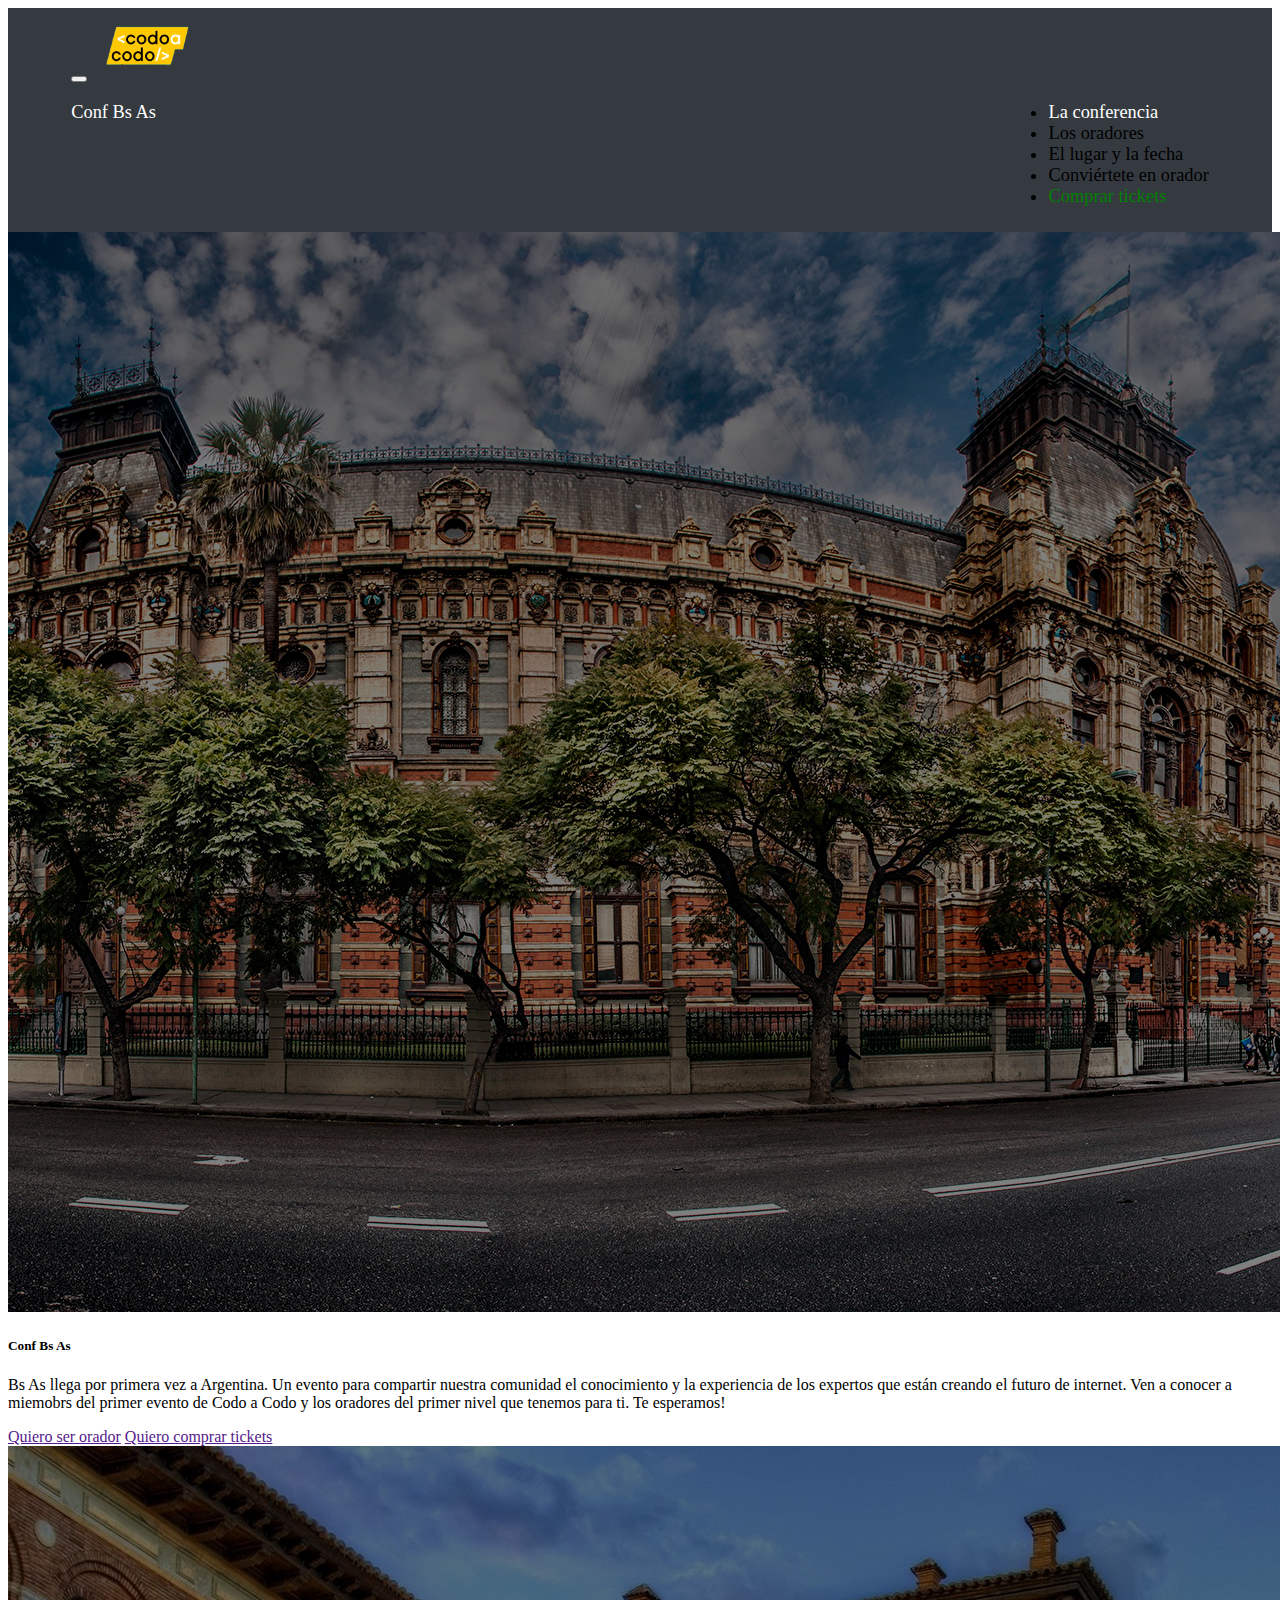
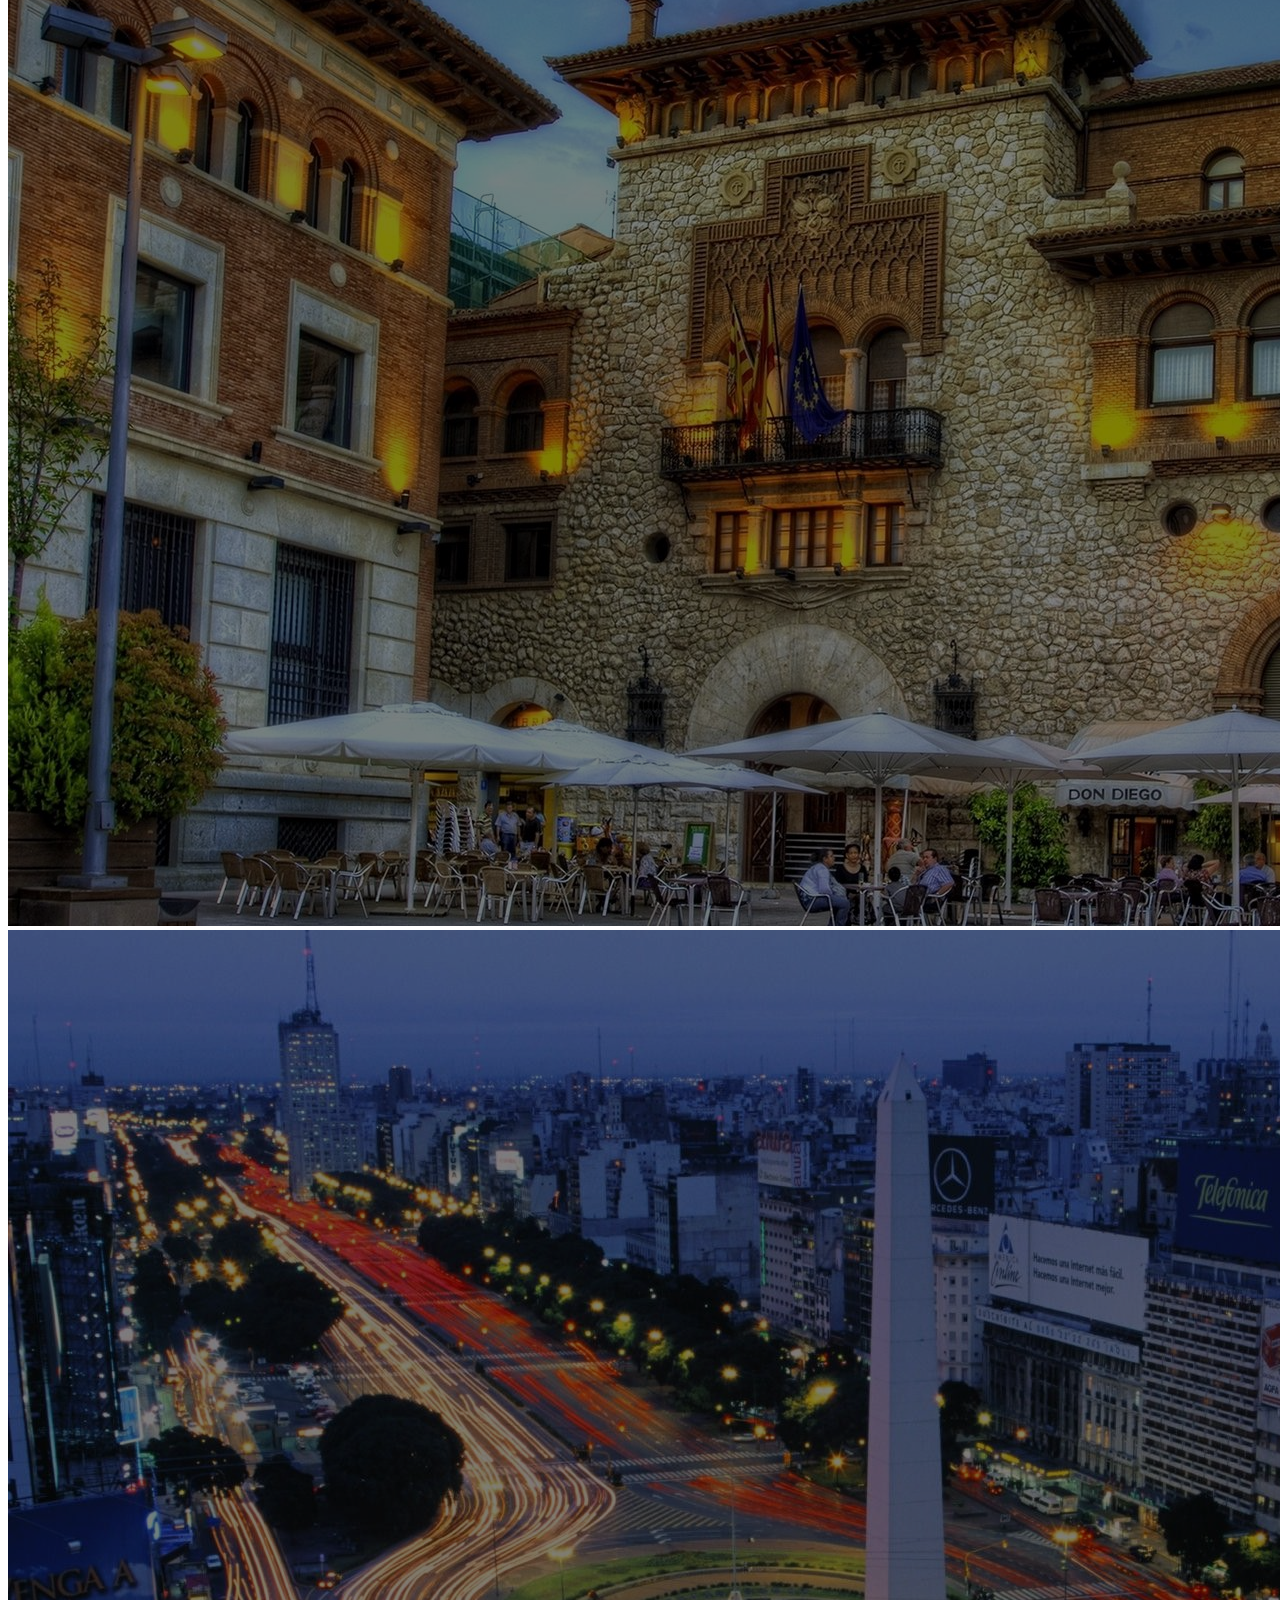
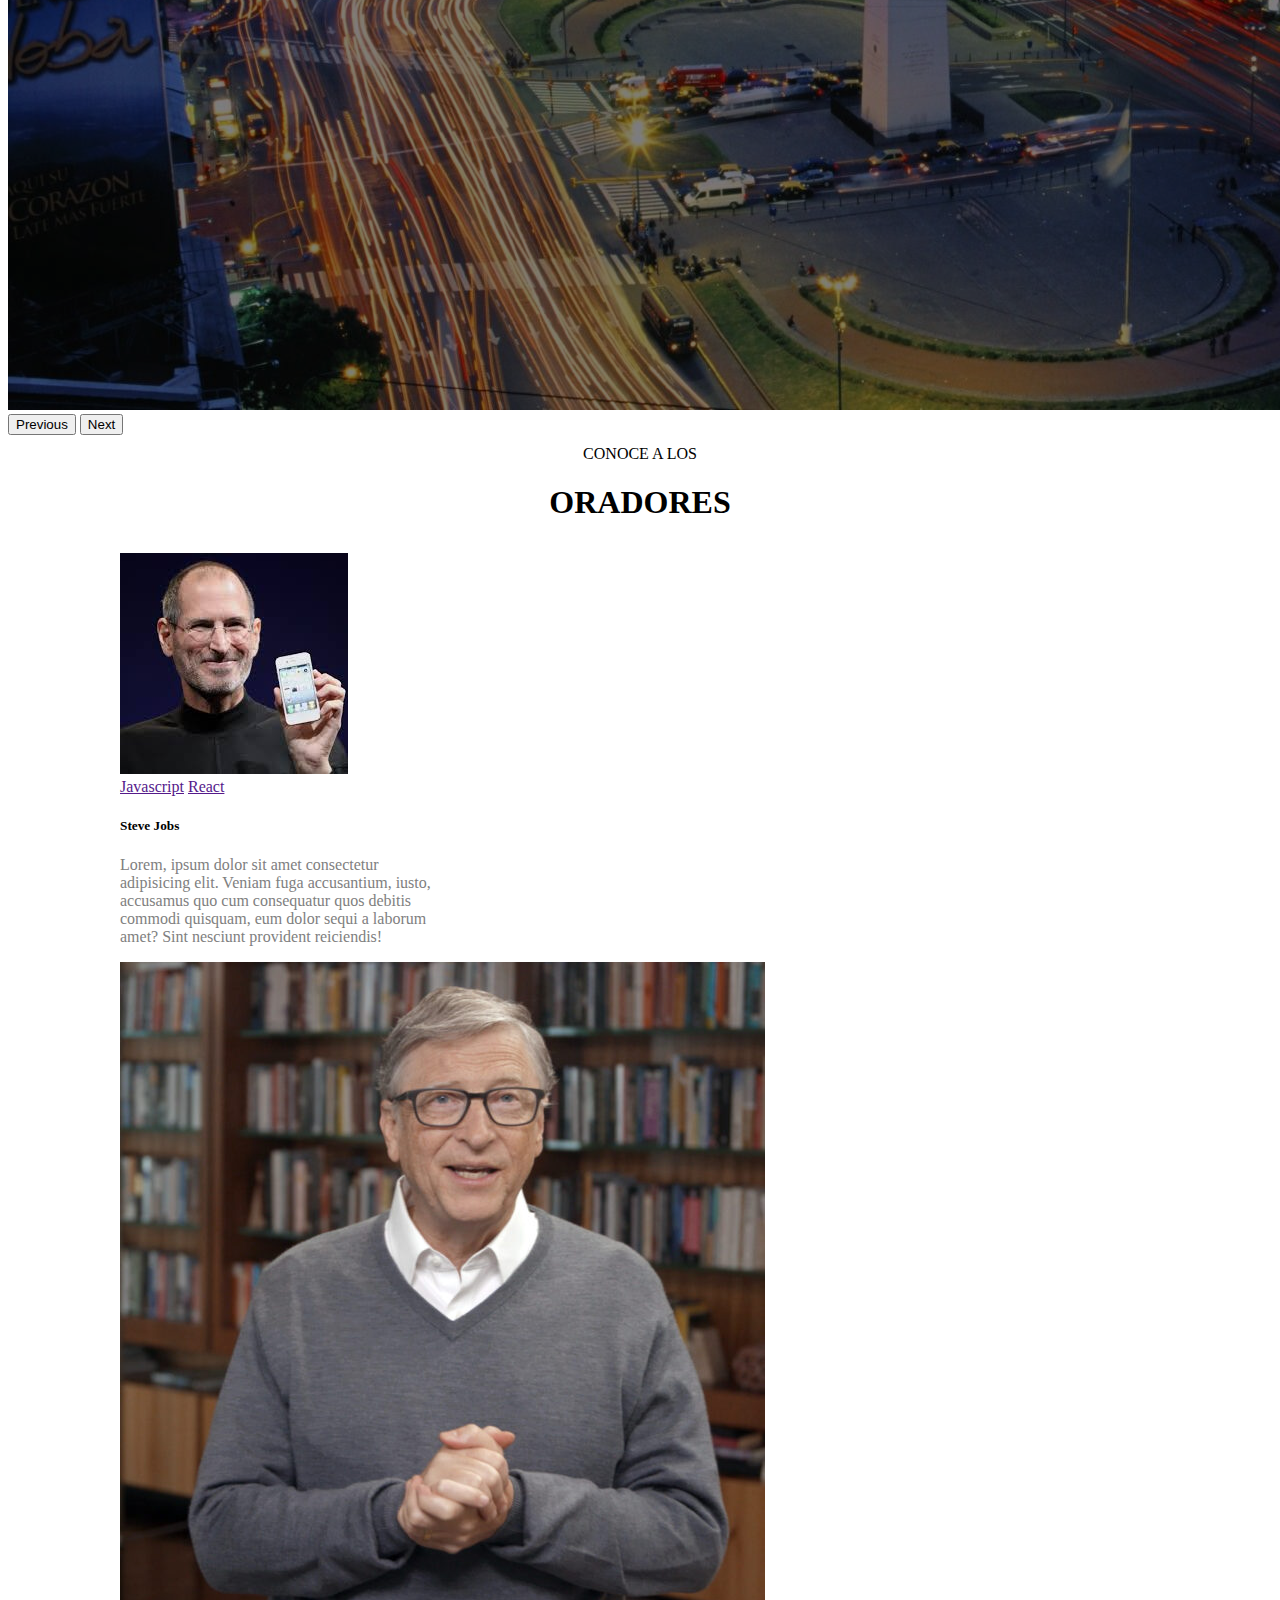
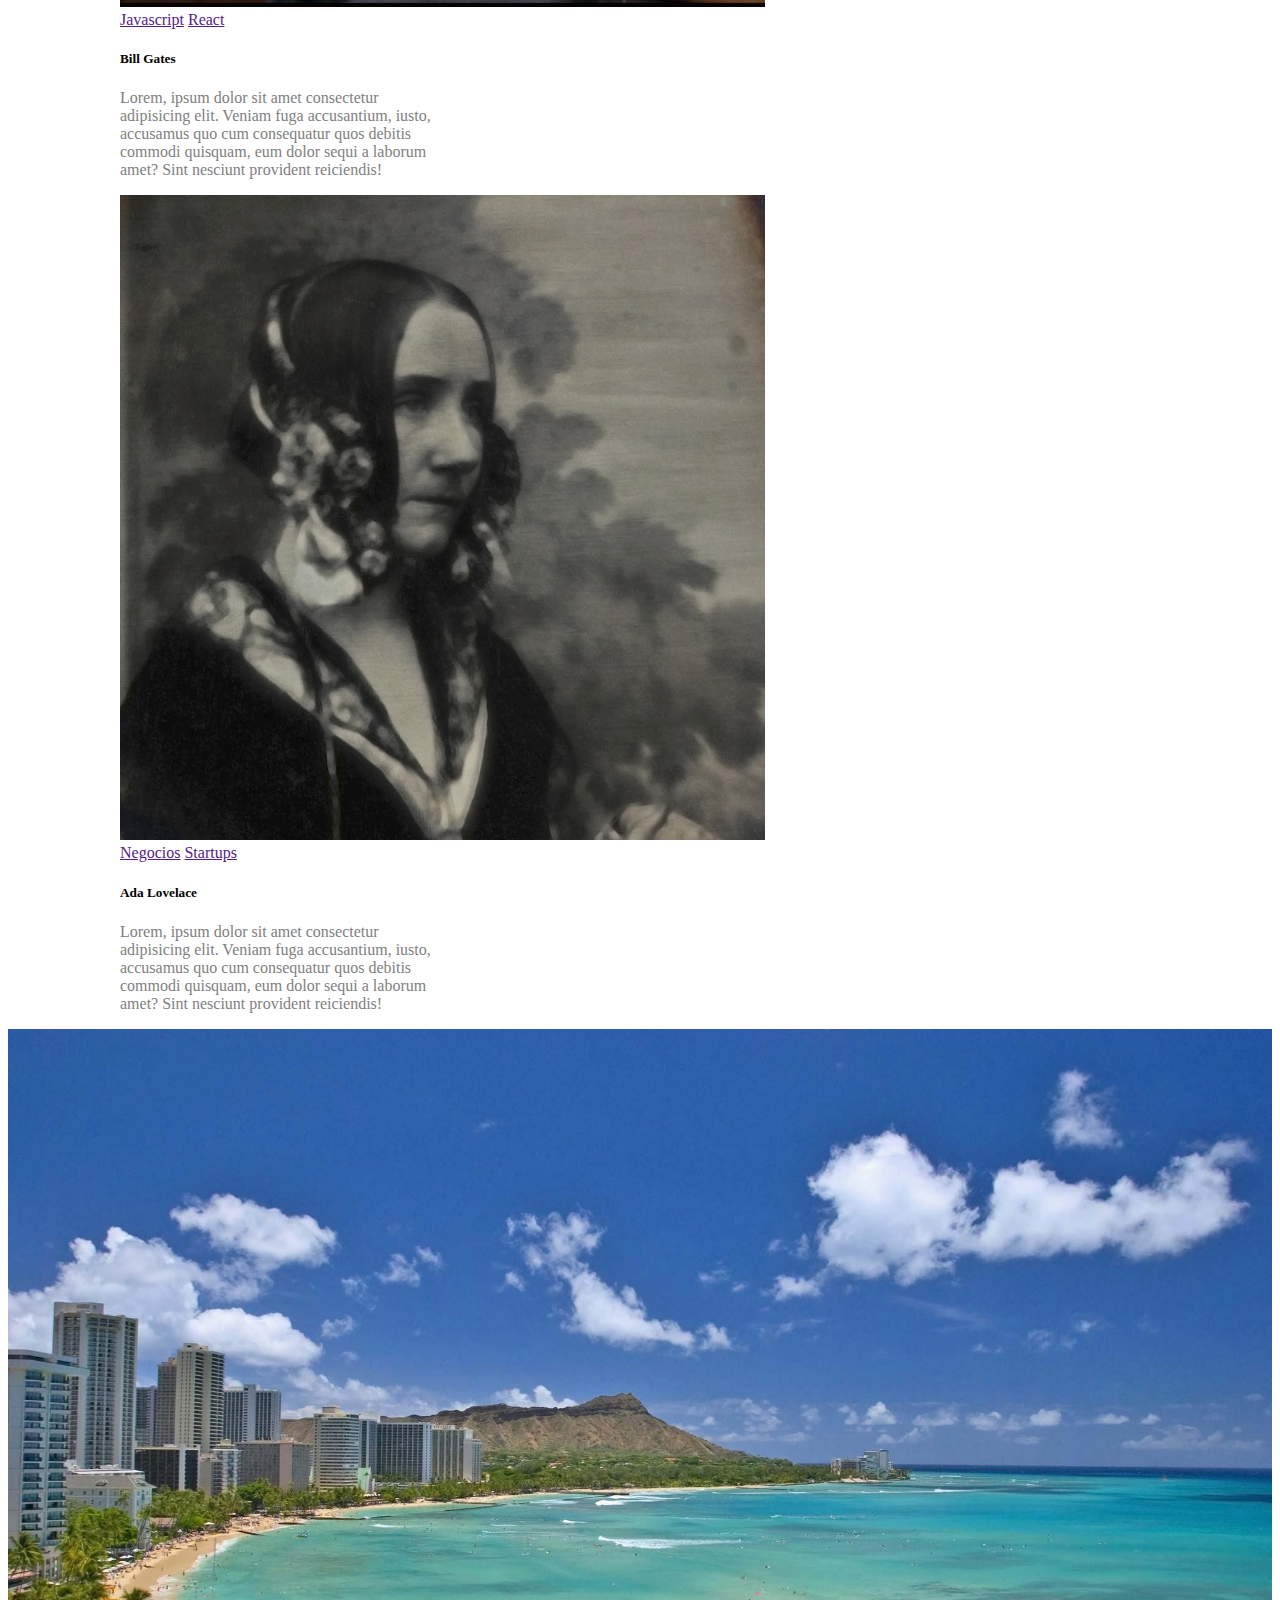
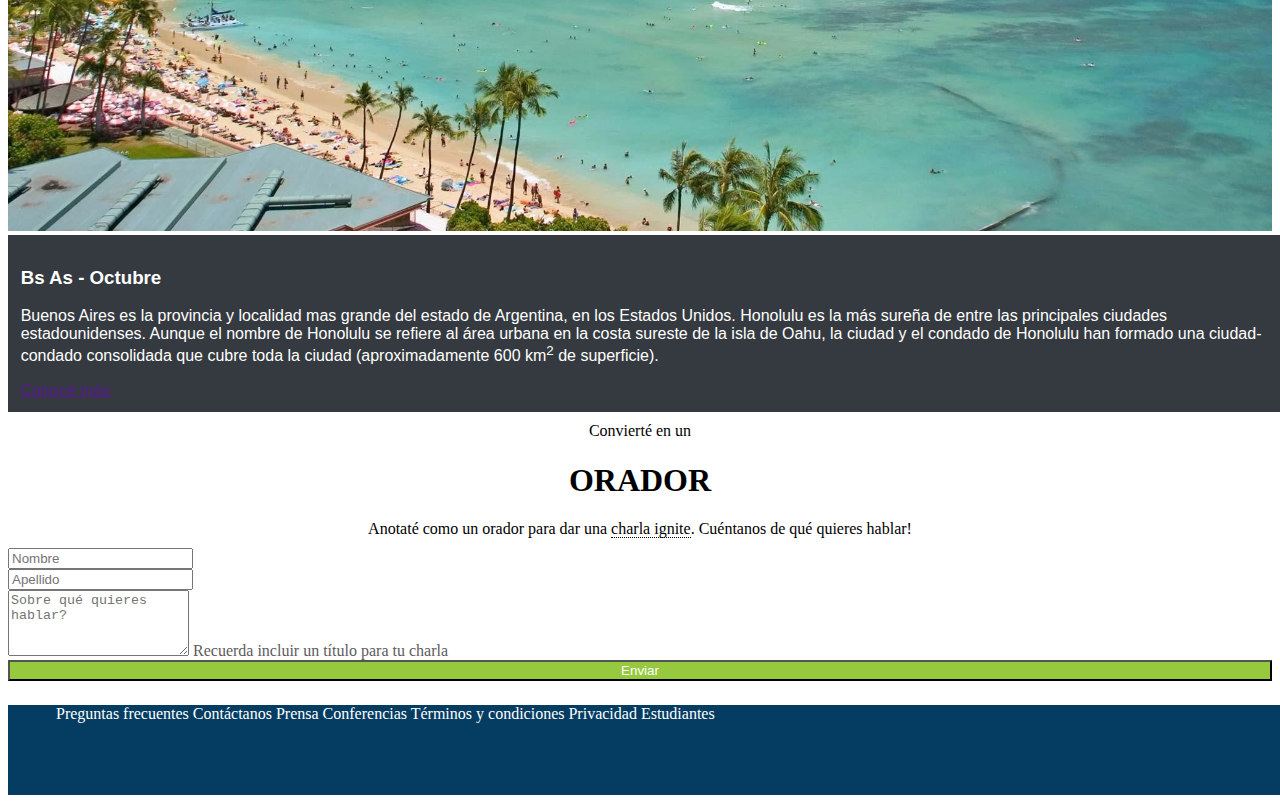
==== public_html/index.html @ 760e574f "Todo el trabajo dentro de la carpeta public_html" ====
<!DOCTYPE html>
<html lang="en">
<head>
    <meta charset="UTF-8">
    <meta name="viewport" content="width=device-width, initial-scale=1, shrink-to-fit=no">
    <title>CODO A CODO</title>
    <link href="https://cdn.jsdelivr.net/npm/bootstrap@5.1.1/dist/css/bootstrap.min.css" rel="stylesheet" integrity="sha384-F3w7mX95PdgyTmZZMECAngseQB83DfGTowi0iMjiWaeVhAn4FJkqJByhZMI3AhiU" crossorigin="anonymous">
    <link rel="stylesheet" href="css/style.css">
</head>
<body>
    <!-- La barra de navegacion responsive mobile first usando bootstrap -->
    <header>
        <nav id="barra-nav" class="navbar navbar-expand-lg navbar-dark">
            <button class="navbar-toggler" type="button" data-toggle="collapse" data-target="#navbarTogglerDemo01" aria-controls="navbarTogglerDemo01" aria-expanded="false" aria-label="Toggle navigation">
            <span class="navbar-toggler-icon"></span>
            </button>
            <img id="img-navCAC" src="images/codoacodo.png" alt="codo a codo">
                <div class="collapse navbar-collapse" id="navbarTogglerDemo01">
                    <p> <span class="texto-blanco">Conf Bs As</span></p>
                    <ul class="navbar-nav mr-auto mt-2 mt-lg-0">
                        <li class="nav-item active">
                            <a class="nav-link"> <span class="texto-blanco">La conferencia</span></a>
                        </li>
                        <li class="nav-item">
                            <a class="nav-link "> Los oradores</a>
                        </li>
                        <li class="nav-item">
                            <a class="nav-link "> El lugar y la fecha</a>
                        </li>
                        <li class="nav-item">
                            <a class="nav-link">Conviértete en orador</a>
                        </li>
                        <li class="nav-item">
                            <a class="nav-link "><span class="texto-verde">Comprar tickets</span></a>
                        </li>
                    </ul>
                </div>
        </nav>
    </header>
    <!-- Main con el contenido de la pagina -->
    <main>
            <!-- El carrusel -->
        <article id="carouselExampleInterval" class="carousel slide" data-bs-ride="carousel">
            <section  class="carousel-inner">
                <div class="carousel-item active" data-bs-interval="10000">
                    <img src="images/hawaii.jpg" class="d-block w-100 brillo-oscuro" alt="hawaii">
                    <div class="carousel-caption d-block">
                        <div class="row mb-3">
                            <div class="col-0 col-lg-4"></div>
                            <div class="col-12 col-lg-8 text-center text-lg-end">
                                <h5 class="fs-3">Conf Bs As</h5>
                                <p>Bs As llega por primera vez a Argentina. Un evento para compartir nuestra comunidad el conocimiento y la experiencia de los expertos que están creando el futuro de internet. Ven a conocer a miemobrs del primer evento de Codo a Codo y los oradores del primer nivel que tenemos para ti. Te esperamos!</p>
                                <div class="mb-4">
                                    <a href="" class="btn btn-outline-light">Quiero ser orador</a>
                                    <a href="" class="btn btn-success">Quiero comprar tickets</a>
                                </div>
                            </div>
                        </div>
                    </div>
                </div>
                <div class="carousel-item" data-bs-interval="2000">
                    <img src="images/hawaii2.jpg" class="d-block w-100 brillo-oscuro" alt="hawaii2">
                </div>
                <div class="carousel-item">
                    <img src="images/hawaii3.jpg" class="d-block w-100 brillo-oscuro" alt="hawaii3">
                </div>
            </section>
            <section>
                <button class="carousel-control-prev" type="button" data-bs-target="#carouselExampleInterval" data-bs-slide="prev">
                    <span class="carousel-control-prev-icon" aria-hidden="true"></span>
                    <span class="visually-hidden">Previous</span>
                  </button>
                  <button class="carousel-control-next" type="button" data-bs-target="#carouselExampleInterval" data-bs-slide="next">
                    <span class="carousel-control-next-icon" aria-hidden="true"></span>
                    <span class="visually-hidden">Next</span>
                  </button>
            </section>
        </article>


        <!-- Los oradores -->
        <div class="titulos-oradores">
            <h9>CONOCE A LOS</h9>
            <h1>ORADORES</h1>
        </div>
        <article id="oradores" class="d-flex justify-content-center flex-wrap">
            <!-- Orador 1 -->
            <section class="card mx-1">
                <img src="images/steve.jpg" class="card-img-top imagen-orador" alt="Steve Jobs">
                <div class="card-body">
                    <div class="botones mb-3">
                        <a href="" class="btn btn-sm btn-warning">Javascript</a>
                        <a href="" class="btn btn-sm btn-info text-light">React</a>
                    </div>
                    <h5 class="card-title">Steve Jobs</h5>
                    <p class="card-text texto-gris">Lorem, ipsum dolor sit amet consectetur adipisicing elit. Veniam fuga accusantium, iusto, accusamus quo cum consequatur quos debitis commodi quisquam, eum dolor sequi a laborum amet? Sint nesciunt provident reiciendis!</p>
                </div>
            </section>
            <!-- Orador 2 -->
            <section class="card mx-1">
                <img src="images/bill.jpg" class="card-img-top imagen-orador" alt="Bill Gates">
                <div class="card-body">
                    <div class="botones mb-3">
                        <a href="" class="btn btn-sm btn-warning">Javascript</a>
                        <a href="" class="btn btn-sm btn-info text-light">React</a>
                    </div>
                    <h5 class="card-title">Bill Gates</h5>
                    <p class="card-text texto-gris">Lorem, ipsum dolor sit amet consectetur adipisicing elit. Veniam fuga accusantium, iusto, accusamus quo cum consequatur quos debitis commodi quisquam, eum dolor sequi a laborum amet? Sint nesciunt provident reiciendis!</p>
                </div>
            </section>
            <!-- Orador 3 -->
            <section class="card mx-1">
                <img src="images/ada.jpeg" class="card-img-top imagen-orador" alt="Ada Lovelace">
                <div class="card-body">
                    <div class="botones mb-3">
                        <a href="" class="btn btn-sm btn-warning">Negocios</a>
                        <a href="" class="btn btn-sm btn-info text-light">Startups</a>
                    </div>
                    <h5 class="card-title">Ada Lovelace</h5>
                    <p class="card-text texto-gris">Lorem, ipsum dolor sit amet consectetur adipisicing elit. Veniam fuga accusantium, iusto, accusamus quo cum consequatur quos debitis commodi quisquam, eum dolor sequi a laborum amet? Sint nesciunt provident reiciendis!</p>
                </div>
            </section>
        </article>



        <!-- La ciudad Honolulu -->
        <article id="honolulu-articulo" class="d-flex container-fluid">

            <section class="honolulu">
                <img class="img-honolulu" src="images/honolulu.jpg" alt="playa">
            </section>

            <section class="honolulu-desc">   
                <h3 class="texto-blanco">Bs As - Octubre</h3>
                <p class="texto-blanco">Buenos Aires es la provincia y localidad mas grande del estado de Argentina, en los Estados Unidos. Honolulu es la más sureña de entre las principales ciudades estadounidenses. Aunque el nombre de Honolulu se refiere al área urbana en la costa sureste de la isla de Oahu, la ciudad y el condado de Honolulu han formado una ciudad-condado consolidada que cubre toda la ciudad (aproximadamente 600 km<sup>2</sup> de superficie).</p>
                <a href="" class="btn btn-outline-light">Conocé más</a>
            </section>
            
        </article>



        <!-- Formulario -->
        
            <div class="titulos-oradores">
                <h9>Convierté en un</h9>
                <h1>ORADOR</h1>
                <h9>Anotaté como un orador para dar una <span class="subrayar">charla ignite</span>. Cuéntanos de qué quieres hablar!</h9>
            </div>
            <div class="container">
                <form>
                    <div class="row mb-4">
                        <div class="col">
                        <div class="mb-3">
                            <input type="text" id="nombre" class="form-control" placeholder="Nombre">
                        </div>
                        </div>
                        <div class="col">
                        <div class="mb-3">
                            <input type="text" id="nombre" class="form-control" placeholder="Apellido">
                        </div>
                        </div>
                    </div>
                    <div class="form-outline mb-4">
                        <textarea class="form-control" id="form6Example7" rows="4" placeholder="Sobre qué quieres hablar?"></textarea>
                        <label class="form-label" for="infoAddic" style="color: rgb(92, 92, 92);">Recuerda incluir un título para tu
                        charla</label>
                    </div>
                    <button id="color-btn-envio" type="submit" class="btn">Enviar</button>
                </form>
            </div>
            
        
        
        
        <!-- El footer -->
        <footer class="footer d-flex justify-content-evenly text-center">
            <a href="">Preguntas frecuentes</a>
            <a href="">Contáctanos</a>
            <a href="">Prensa</a>
            <a href="">Conferencias</a>
            <a href="">Términos y condiciones</a>
            <a href="">Privacidad</a>
            <a href="">Estudiantes</a>
            </footer>
    </main>
</body>
<script src="https://cdn.jsdelivr.net/npm/bootstrap@5.1.1/dist/js/bootstrap.bundle.min.js" integrity="sha384-/bQdsTh/da6pkI1MST/rWKFNjaCP5gBSY4sEBT38Q/9RBh9AH40zEOg7Hlq2THRZ" crossorigin="anonymous"></script>
</html>
---- public_html/css/style.css ----
#barra-nav{
    background-color:#353a40;
    padding-top: 0.5%;
    padding-bottom: 0.5%;
    padding-left: 5%;
    padding-right: 5%;
}
#img-navCAC{
    width: 10%;
    height: 10%;
}
.texto-blanco{
    color: white;
}
.texto-verde{
    color: green;
}
.texto-gris{
    color: gray;
}
.navbar-collapse{
    display: flex;
    justify-content: space-between;
}
#navbarTogglerDemo01{
    font-size: 115%;
}
.card{
    
}
#oradores{
    margin-left:    7rem;
    margin-right:   7rem;
}
.subrayar{
    border-bottom: 1px dotted #000;
}
#color-btn-envio{
    width: 100%;
    color: white;
    background-color:#96c93e;
}
.input-datos{
    width: 100%;
}
.textarea-datos{
    width: 100%;
}
.titulos-oradores {
    text-align: center;
    padding: 10px;
}
.container-fluid{
    padding: 0%;
    gap: 1px;
}
.img-honolulu{
    height: 100%;
    width: 100%;
}
.honolulu{
    width:100%;
}
.honolulu-desc{
    width:100%;
    padding: 1%;
    background-color: #353a40;
    font-family: Arial, Helvetica, sans-serif;
}
.card{
    width: 30%;
    height:100%;
}
.brillo-oscuro{
    filter:brightness(50%);
}
#honolulu-articulo{
    margin-top:1rem
}
.footer{
    height: 90px;
    width: 100%;
    background-color:#043c62;
    align-items: center;
    padding-left: 3rem;
    padding-right: 3rem;
    margin-top: 1.5rem;
}
.footer a{
    text-decoration: none;
    color: white;
    width: 4.8rem;
}
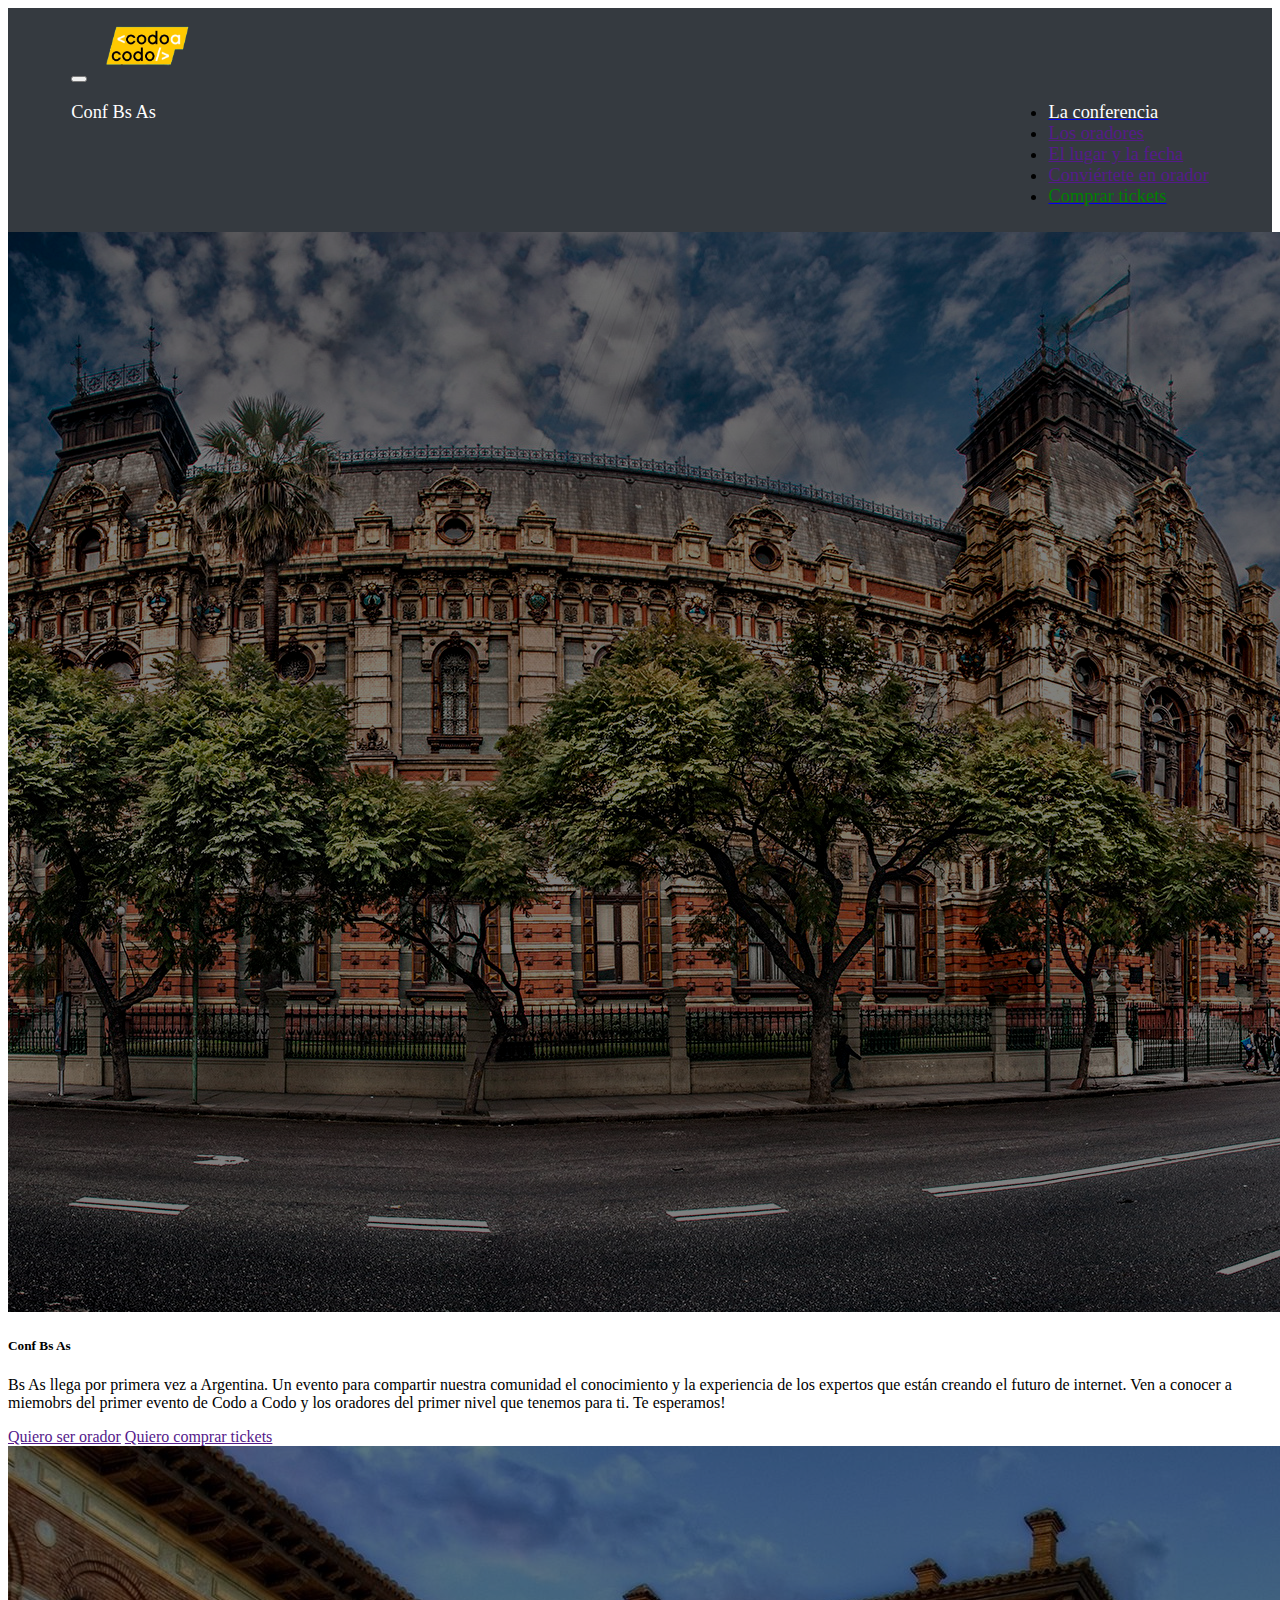
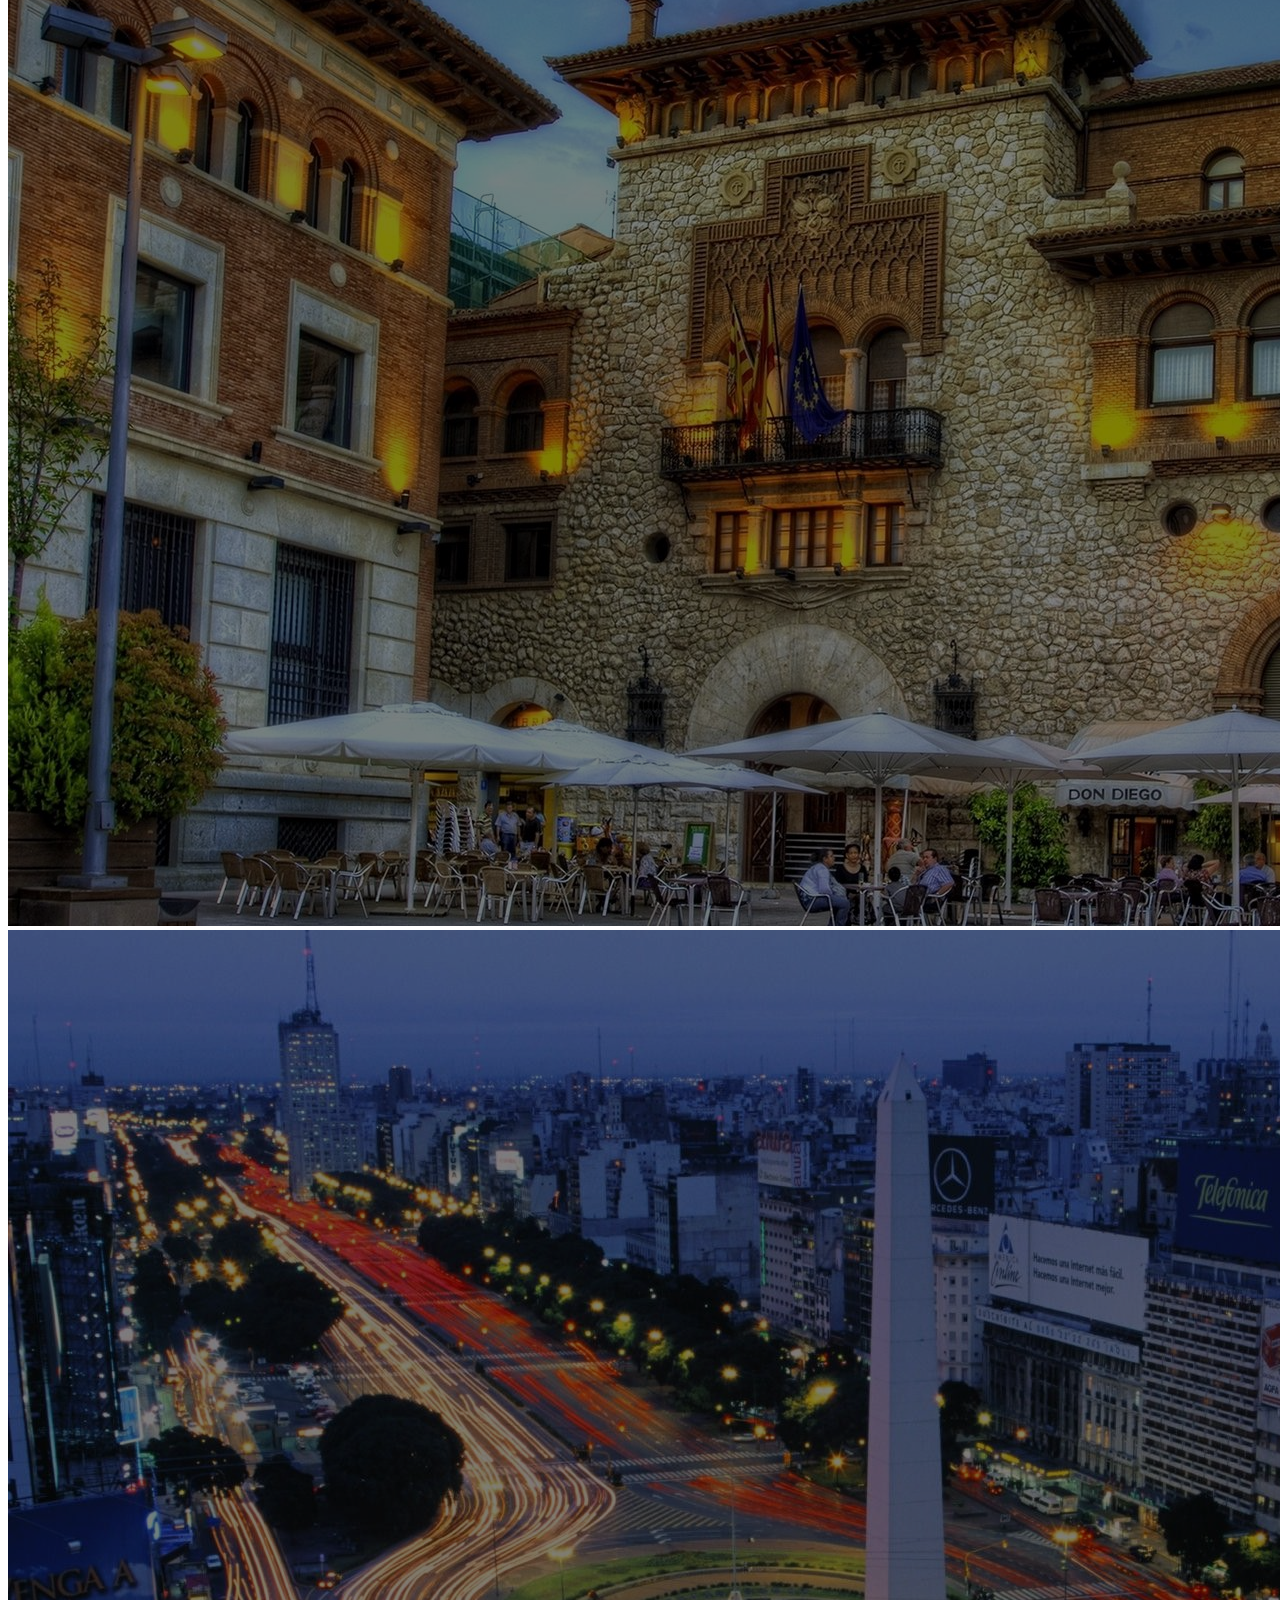
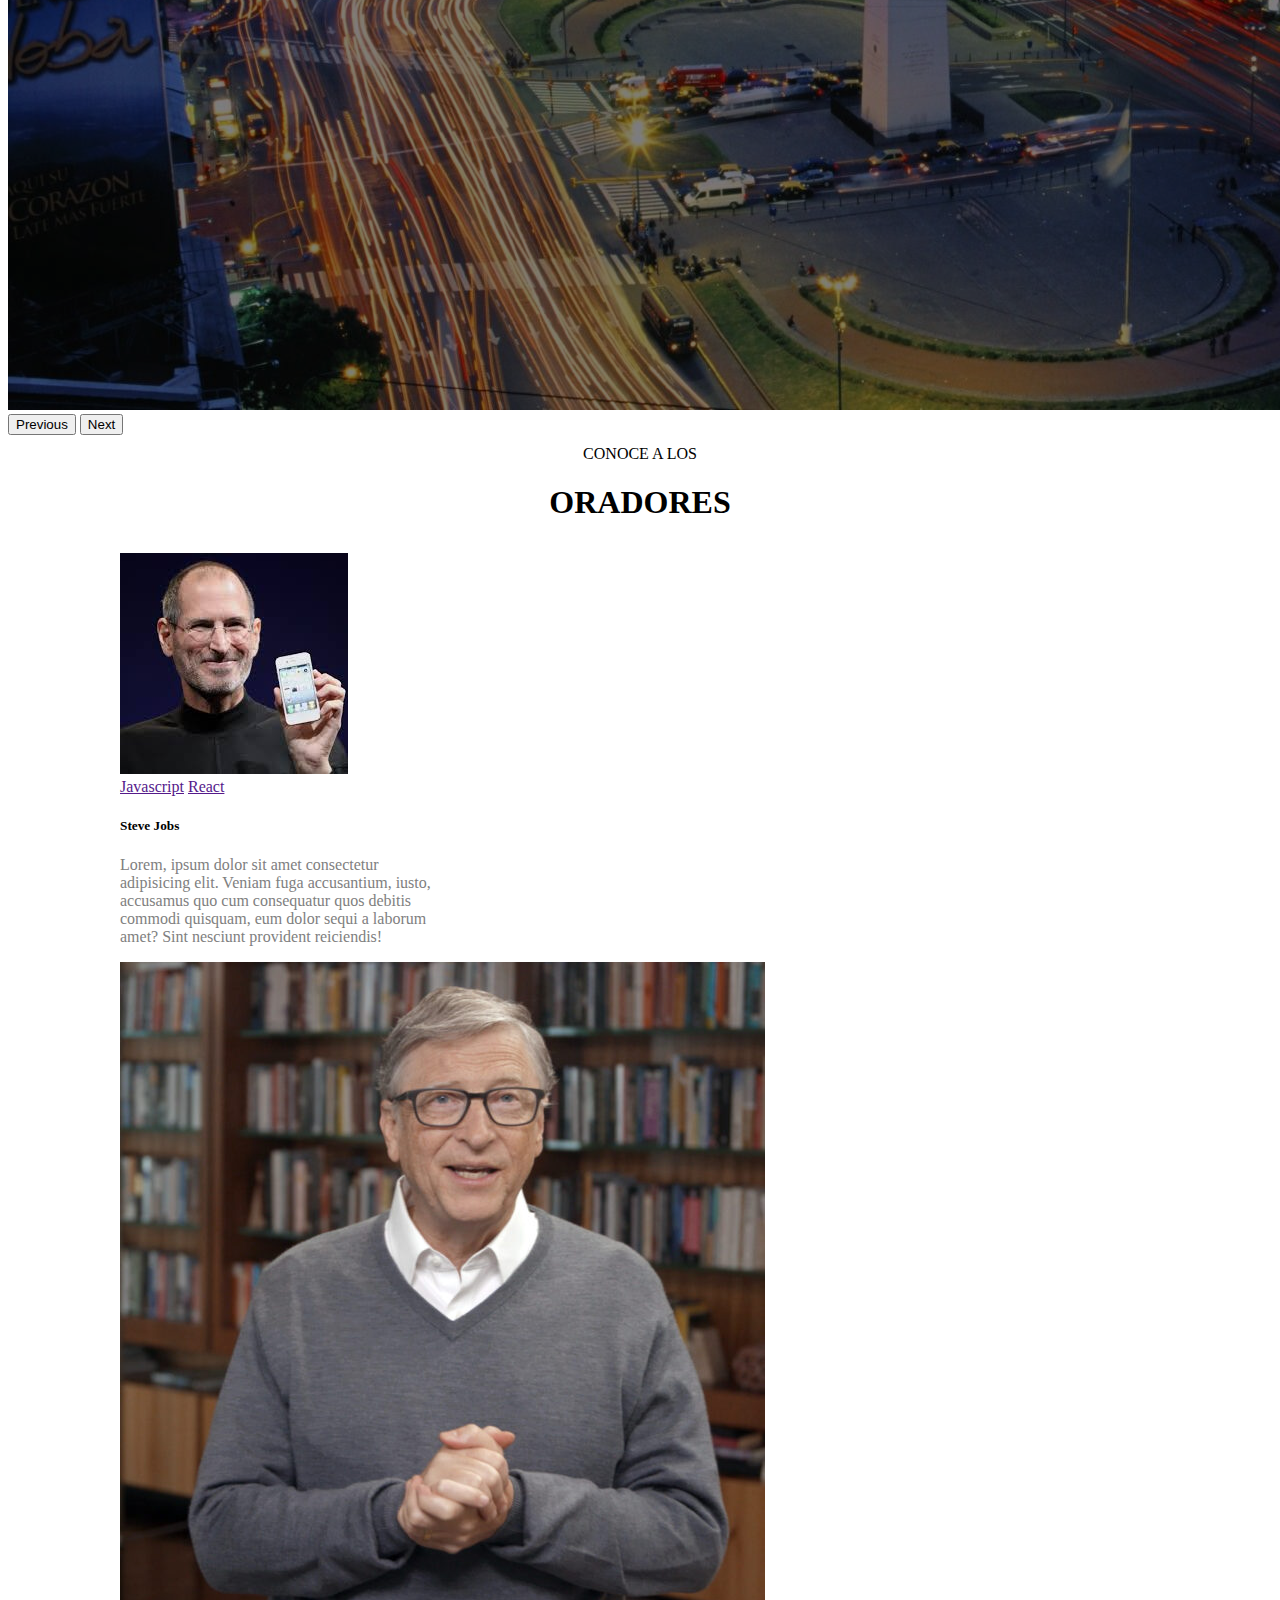
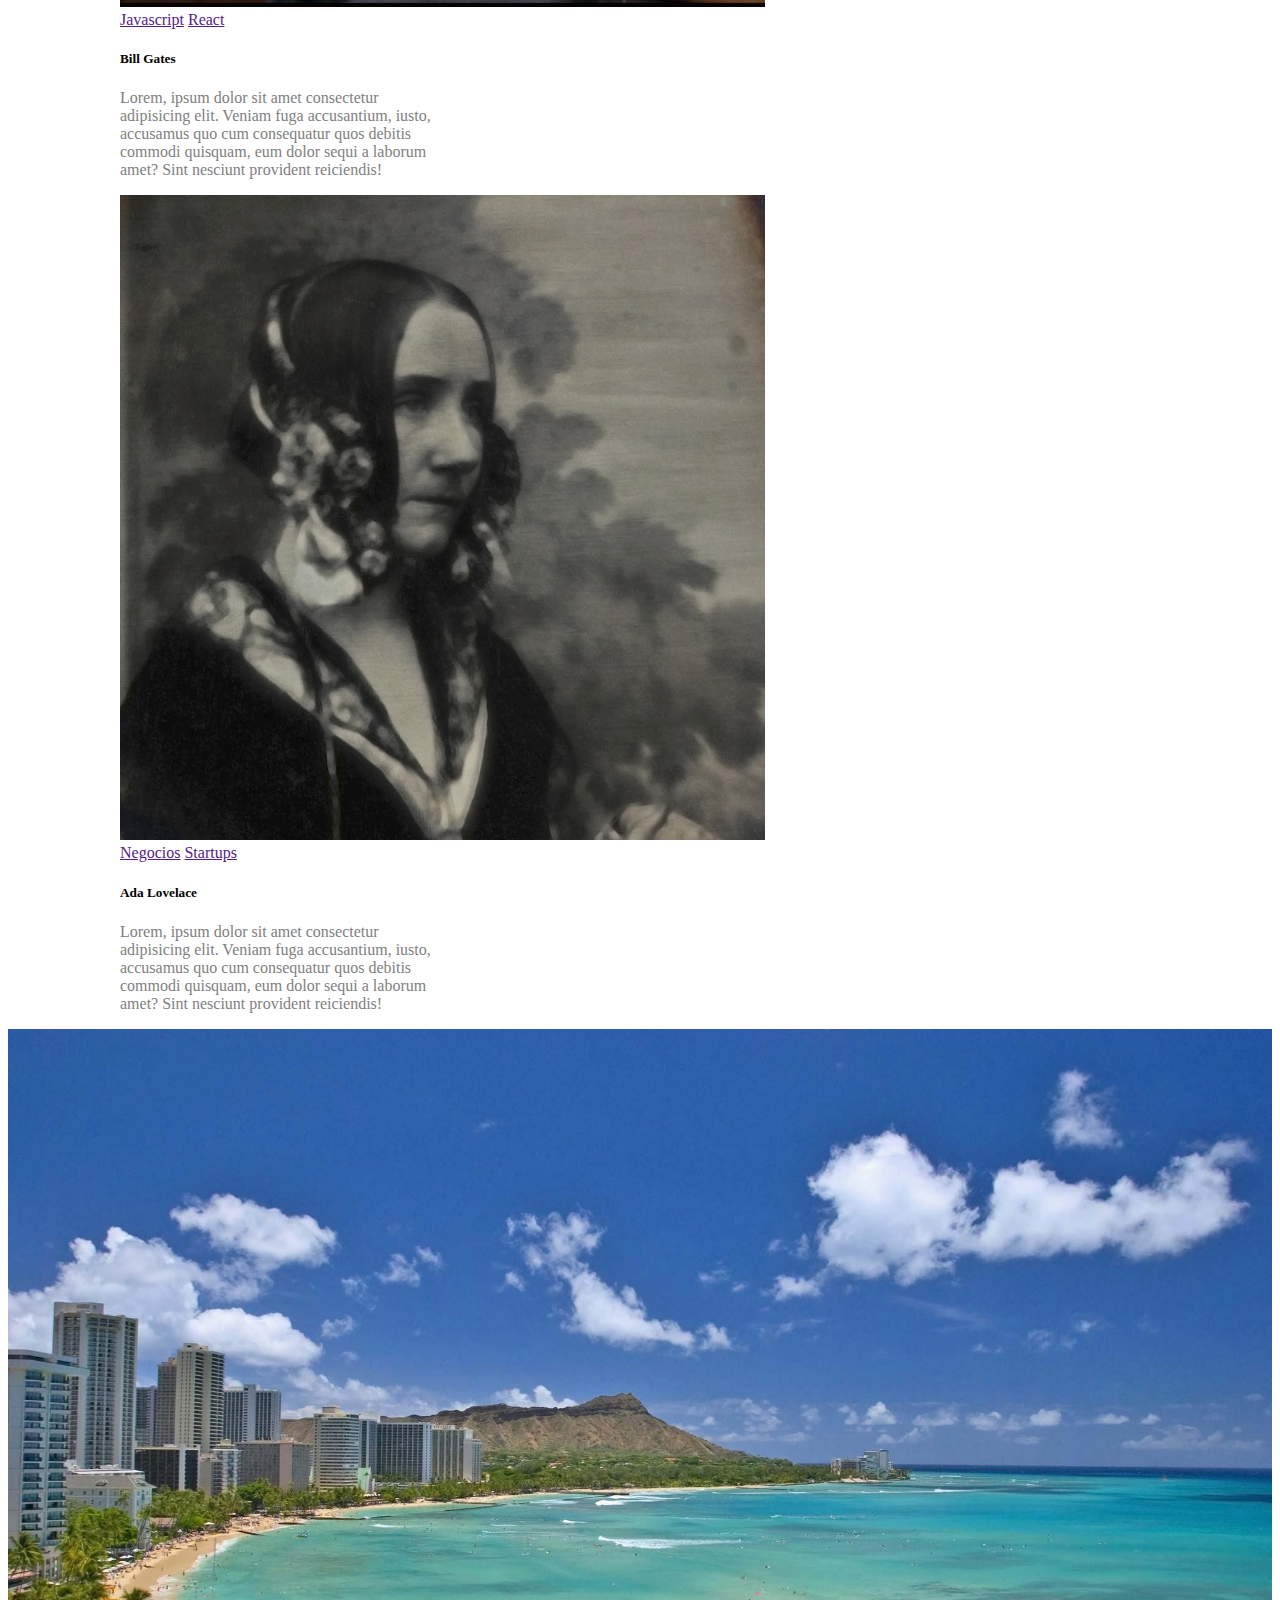
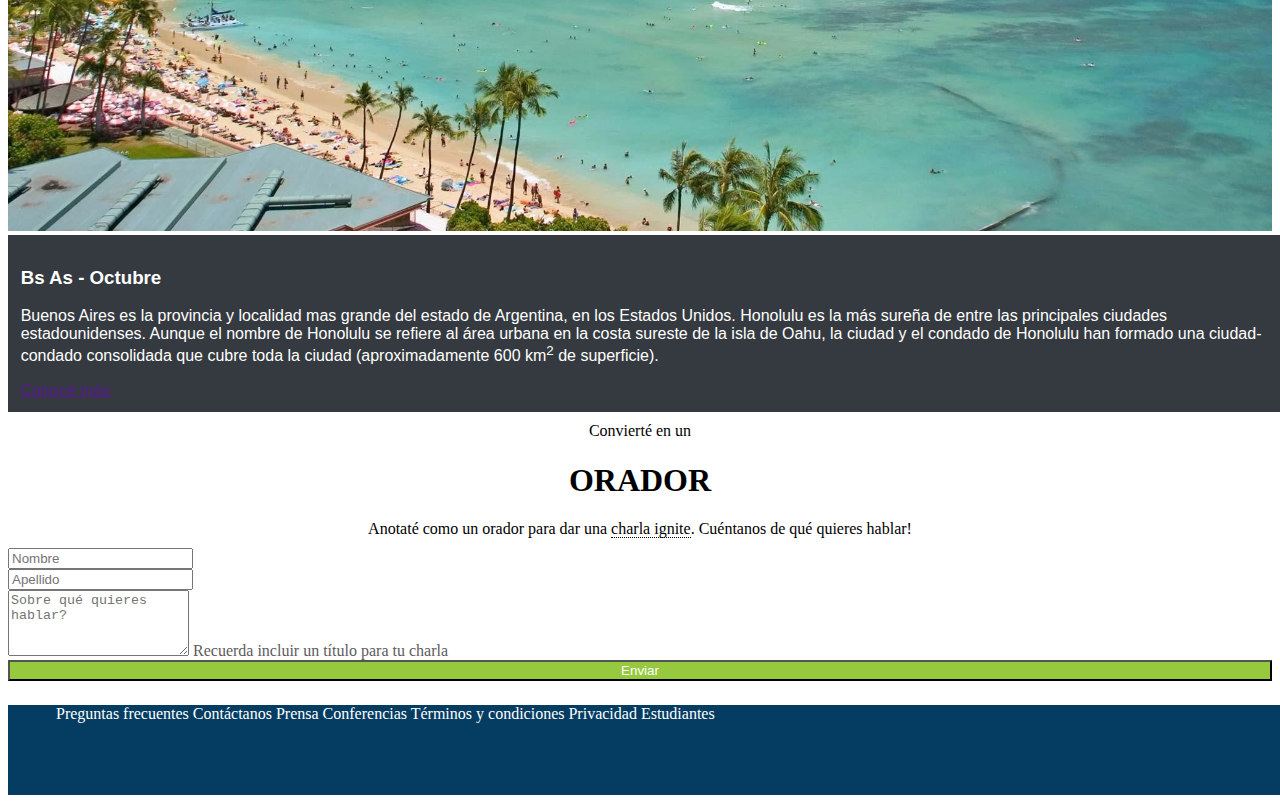
==== commit 071d80fa: "Html FrontEnd sin javascript" ====
--- a/public_html/index.html
+++ b/public_html/index.html
@@ -19,19 +19,19 @@
                     <p> <span class="texto-blanco">Conf Bs As</span></p>
                     <ul class="navbar-nav mr-auto mt-2 mt-lg-0">
                         <li class="nav-item active">
-                            <a class="nav-link"> <span class="texto-blanco">La conferencia</span></a>
+                            <a class="nav-link" href="index.html"> <span class="texto-blanco">La conferencia</span></a>
                         </li>
                         <li class="nav-item">
-                            <a class="nav-link "> Los oradores</a>
+                            <a class="nav-link " href=""> Los oradores</a>
+                        </li>
+                        <li class="nav-item" >
+                            <a class="nav-link " href=""> El lugar y la fecha</a>
                         </li>
                         <li class="nav-item">
-                            <a class="nav-link "> El lugar y la fecha</a>
+                            <a class="nav-link" href="">Conviértete en orador</a>
                         </li>
                         <li class="nav-item">
-                            <a class="nav-link">Conviértete en orador</a>
-                        </li>
-                        <li class="nav-item">
-                            <a class="nav-link "><span class="texto-verde">Comprar tickets</span></a>
+                            <a class="nav-link " href="ticket.html"><span class="texto-verde">Comprar tickets</span></a>
                         </li>
                     </ul>
                 </div>
--- a/public_html/css/style.css
+++ b/public_html/css/style.css
@@ -90,4 +90,19 @@
     text-decoration: none;
     color: white;
     width: 4.8rem;
+}
+.border-blue{
+    border-color: blue !important;
+}
+.border-yellow{
+    border-color: #fdc314 !important;
+}
+.border-green{
+    border-color: green !important;
+}
+.text-blue{
+    color: blue;
+}
+.pay-amount-back{
+    background-color: #cce5ff;
 }